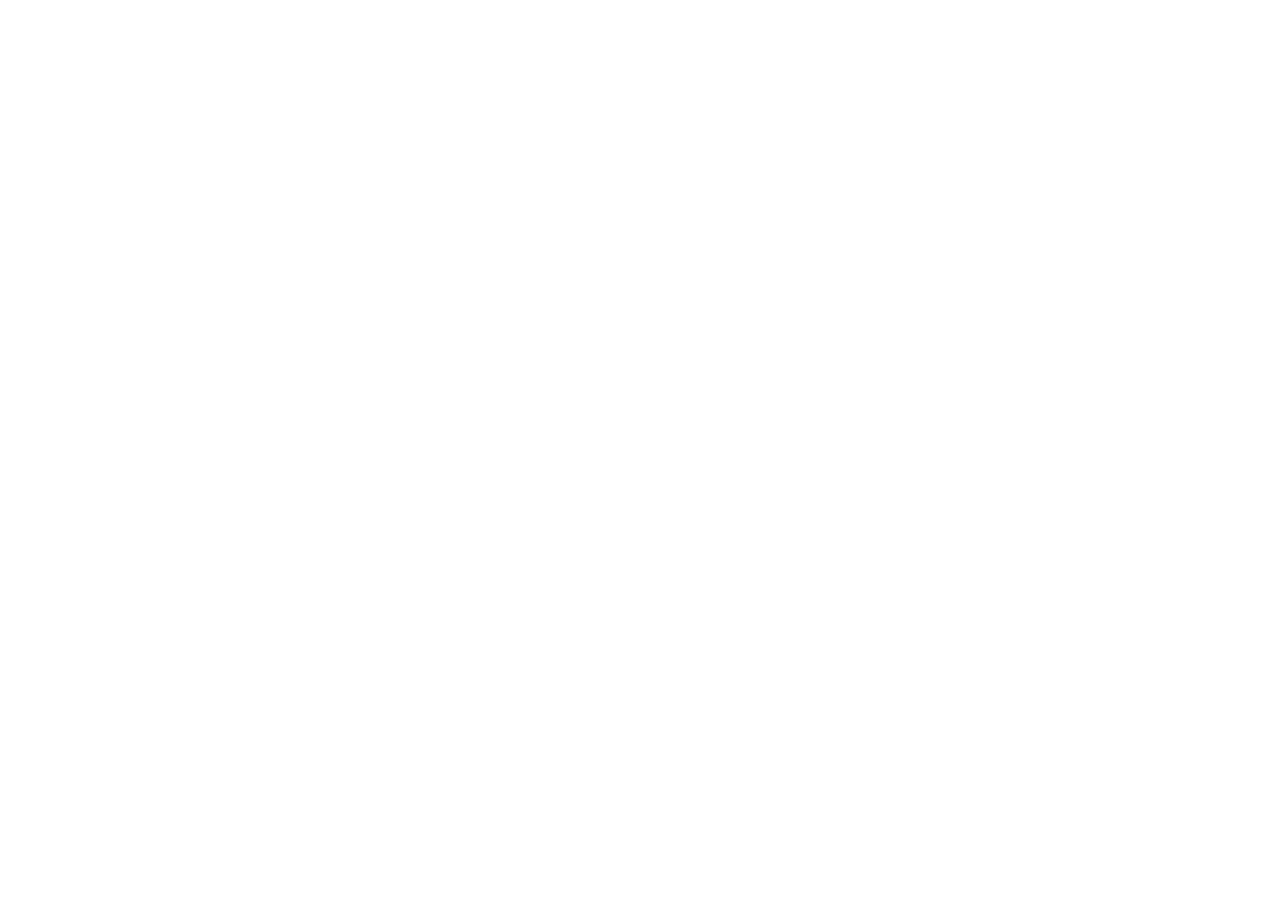
==== KTrifunovic/index.html @ 40a2c6b5 "Create working folders" ====
<!DOCTYPE html>
<html lang="en">
<head>
    <meta charset="UTF-8">
    <meta http-equiv="X-UA-Compatible" content="IE=edge">
    <meta name="viewport" content="width=device-width, initial-scale=1.0">
    <title>Document</title>
</head>
<body>
    
</body>
</html>
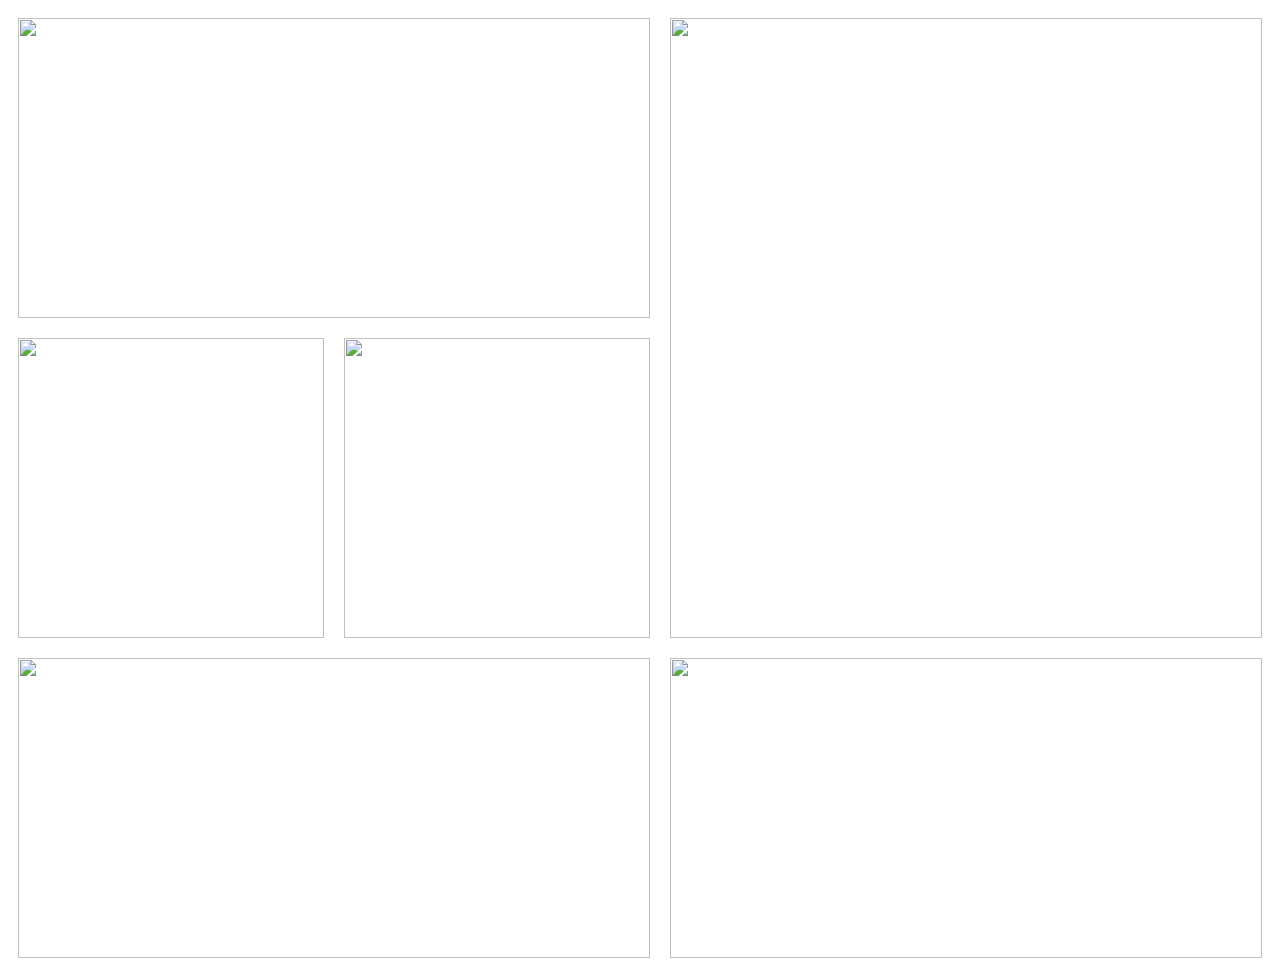
==== commit 409943db: ":exercise advanced" ====
--- a/KTrifunovic/index.html
+++ b/KTrifunovic/index.html
@@ -1,12 +1,27 @@
 <!DOCTYPE html>
 <html lang="en">
+
 <head>
     <meta charset="UTF-8">
     <meta http-equiv="X-UA-Compatible" content="IE=edge">
     <meta name="viewport" content="width=device-width, initial-scale=1.0">
     <title>Document</title>
+    <link rel="stylesheet" href="index.css">
 </head>
+
 <body>
-    
+    <div id="container">
+        <img id="avion1" src="https://www.haber.ba/wp-content/uploads/2022/04/air.gif"
+            alt="">
+        <img id="avion2" src="https://www.arz.hr/wp-content/uploads/2022/01/kako-avioni-lete-scaled.jpg" alt="">
+        <img id="avion3" src="https://giffiles.alphacoders.com/337/33731.gif"
+            alt="">
+        <img id="avion4" src="https://cdn.britannica.com/41/123141-050-E6229449/Air-New-Zealand-Boeing-747-400.jpg"
+            alt="">
+        <img id="avion5" src="https://media4.giphy.com/media/5XCWLH6ovlsiISpU2U/giphy.gif" alt="">
+        <img id="avion6" src="https://c.tenor.com/17vhWlX0rZgAAAAM/ronnieliang-liang.gif"
+            alt="">
+    </div>
 </body>
+
 </html>--- a/KTrifunovic/index.css
+++ b/KTrifunovic/index.css
@@ -0,0 +1,46 @@
+#container {
+    display: grid;
+
+    grid-template-areas:
+        'pic1 pic1 pic2 pic2'
+        'pic3 pic4 pic2 pic2'
+        'pic5 pic5 pic6 pic6';
+
+    padding: 10px;
+    gap: 20px;
+    grid-auto-rows: 300px;
+}
+
+img {
+    height: 100%;
+    width: 100%;
+}
+
+#avion1 {
+    grid-area: pic1;
+}
+
+#avion2 {
+    grid-area: pic2;
+    transition: width 2s, height 2s, transform 2s;
+}
+
+#avion2:hover {
+    transform: rotate(360deg);
+}
+
+#avion3 {
+    grid-area: pic3;
+}
+
+#avion4 {
+    grid-area: pic4;
+}
+
+#avion5 {
+    grid-area: pic5;
+}
+
+#avion6 {
+    grid-area: pic6;
+}